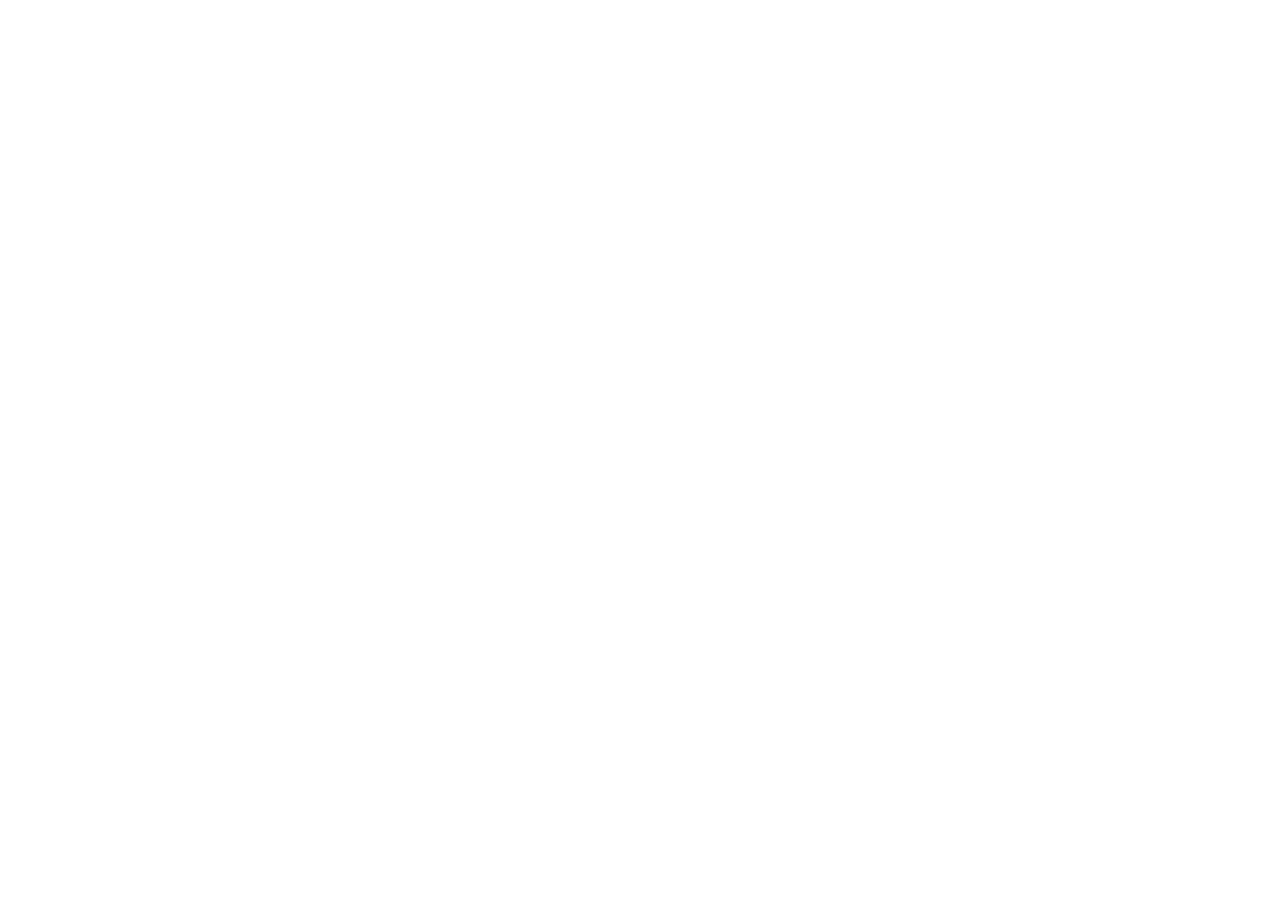
==== tableau.html @ 4c559501 "Add files via upload" ====
<!DOCTYPE html>
<html lang="en">
  <head>
    <meta charset="UTF-8" />
    <meta name="viewport" content="width=device-width, initial-scale=1.0" />
    <title>About Radiology</div>
    <link rel="stylesheet" href="css/tableaustyles.css" />
  </head>
  <body>
    <div class="common nav">Navigation
        <a href="index.html" target="_blank">Resume</a>
    </div>
    <div class="common mainbody">
        <h2>What is a career in Radiology like?</h1>
        <img src="https://www.verywellhealth.com/thmb/XtB7NxkjDjwad5Lp9zGRTseMl98=/1500x0/filters:no_upscale():max_bytes(150000):strip_icc()/iStock-1223789376-c9e6750f4ae643dca0b53292ca062e3b.jpg" alt="A Radiologist" width="25%" height=auto>
        <div class="req"> 
        <h3>What are the requirements for medical school?</h3> 
          On average, medical schools require:
          <ol>  
            <li>GPA</li>
              <ul>Overall GPA: 3.74</ul>
              <ul>BCPM GPA: 3.67</ul>
              <ul>Non-Science GPA: 3.83</ul>
            <li>MCAT</li>
              <ul>Average MACT: 511</ul>
            <li>Recommendation Letters</li>
              <ul>Average: 3</ul>
            </ol>
        </div> 
        <div class="req"> 
          <div class="school"><h2>Top 3 Schools and Requirements:</h2></div>
            <div class="school"><h3>University of Utah:</h3></div>
            <li>Degree</li>
              <ul>Must have completed a bachelor’s degree must be completed at a regionally accredited institution.</ul>
            <li>GPA & MCAT</li>
              <ul>An MCAT Total of 494-497 and an undergraduate GPA of 3.80 or higher</ul>
              <ul>An MCAT total of 498-499 and an undergraduate GPA of 3.60 or higher</ul>
              <ul>An MCAT total of 500 and an undergraduate GPA of 3.00 or higher</ul>
            <li>Recommendation Letters</li>
              <ul>3-4 Letters Required</ul>
            <br>
            <div class="school"><h3>Kansas University:</h3></div>
            <li>GPA</li>
              <ul>Between 3.0 and 4.0</ul>
            <li>MCAT</li>
              <ul>Minimum of 495</ul>
            <li>Recommendation Letters</li>
              <ul>3-5 Letters Required</ul>
              <br>
            <div class="school"><h3>University of Missouri - Kansas City:</h3></div>
            <li>Degree</li>
              <ul>Must have completed a bachelor’s degree must be completed at a regionally accredited institution.</ul>
            <li>GPA</li>
              <ul>Cummulative GPA: Minimum of 3.0</ul>
              <ul>BCPM GPA: Minimum of 3.0</ul>
            <li>MCAT</li>
              <ul>Minimum of 495</ul>
            <li>Recommendation Letters</li>
              <ul>Multiple Letters Required</ul>
          </div> 
        <h2>What does Radiology Residency entail?</h1>    
        <iframe width="560" height="315" src="https://www.youtube-nocookie.com/embed/tZgJdyhbvMY?si=cmX7p5BgKLJZMHeS" title="YouTube video player" frameborder="0" allow="accelerometer; autoplay; clipboard-write; encrypted-media; gyroscope; picture-in-picture; web-share" allowfullscreen></iframe>
        <br><br><br>
    <h2>Healthcare Spending Analysis</h2>
        <div class='tableauPlaceholder' id='viz1702060029742' style='position: relative'><noscript><a href='#'><img alt='The Shape of HealthCare Spending | #ProjectHealthViz ' src='https:&#47;&#47;public.tableau.com&#47;static&#47;images&#47;Th&#47;TheShapeofHealthCareSpendingProjectHealthViz&#47;TheShapeofHealthCareSpendingProjectHealthViz&#47;1_rss.png' style='border: none' /></a></noscript><object class='tableauViz'  style='display:none;'><param name='host_url' value='https%3A%2F%2Fpublic.tableau.com%2F' /> <param name='embed_code_version' value='3' /> <param name='site_root' value='' /><param name='name' value='TheShapeofHealthCareSpendingProjectHealthViz&#47;TheShapeofHealthCareSpendingProjectHealthViz' /><param name='tabs' value='no' /><param name='toolbar' value='yes' /><param name='static_image' value='https:&#47;&#47;public.tableau.com&#47;static&#47;images&#47;Th&#47;TheShapeofHealthCareSpendingProjectHealthViz&#47;TheShapeofHealthCareSpendingProjectHealthViz&#47;1.png' /> <param name='animate_transition' value='yes' /><param name='display_static_image' value='yes' /><param name='display_spinner' value='yes' /><param name='display_overlay' value='yes' /><param name='display_count' value='yes' /><param name='language' value='en-US' /></object></div>                <script type='text/javascript'>                    var divElement = document.getElementById('viz1702060029742');                    var vizElement = divElement.getElementsByTagName('object')[0];                    vizElement.style.width='1300px';vizElement.style.height='2027px';                    var scriptElement = document.createElement('script');                    scriptElement.src = 'https://public.tableau.com/javascripts/api/viz_v1.js';                    vizElement.parentNode.insertBefore(scriptElement, vizElement); </script>
    </div>
    <div class="common footer">Copyright &copy; 2023 Seth Macdonald <a href="#top"> Top of Page </a> </div>
    
    <div class="common header">A career in Radiology</div>
  </body>
</html>
---- css/tableaustyles.css ----
body{
    font-family: 'Franklin Gothic Medium', 'Arial Narrow', Arial, sans-serif;
    background-color: rgb(91, 91, 134);
    color: aliceblue;
}

a{ 
    color:rgb(139,247,247)
}

a:visited{
  color: bisque;
}

a:hover{
    font-size: 110%;
}

img{
    display: block;
    padding: 3px;
    margin: auto;
}

.riz{
  font-family: chiller, 'comic sans', wingdings, engravers, serif;
  font-size: xx-large;
  color: whitesmoke;
  text-decoration: wavy;
  background-color: goldenrod;
  border: solid whitesmoke 1px;
  border-top: none;
}
.riz:hover{
    display: block;
    text-align: center;
    font-size: 300%;
}

.common{
    padding: 5px;
    position: absolute;
}

.footer{
    position: fixed;
    background-color: rgb(2, 2, 117);
    border-top: 1px white solid;
    bottom: 0px;
    width: 100%;
    text-align: center;
    font-style: italic;
}

.nav{
    position: relative;
    float: right;
    z-index: 1;
}

.header{
    font-size: xx-large;
    font-weight: bolder;
    font-family: cursive;
    width: 100%;
    text-align: center;
}

.mainbody{
    top: 70px;
    bottom: 50px;
    width: 100%;
    text-align: center;
    color: white;
}

.req{
    font-size: medium;
    color: whitesmoke;
    font-family: 'Times New Roman', Times, serif;
    padding: 50px;
    text-align: left;
}

.school{
    font-size: medium;
    color: whitesmoke;
    font-family: 'Courier New', Courier, monospace;
}

.title{
    color: black;
}
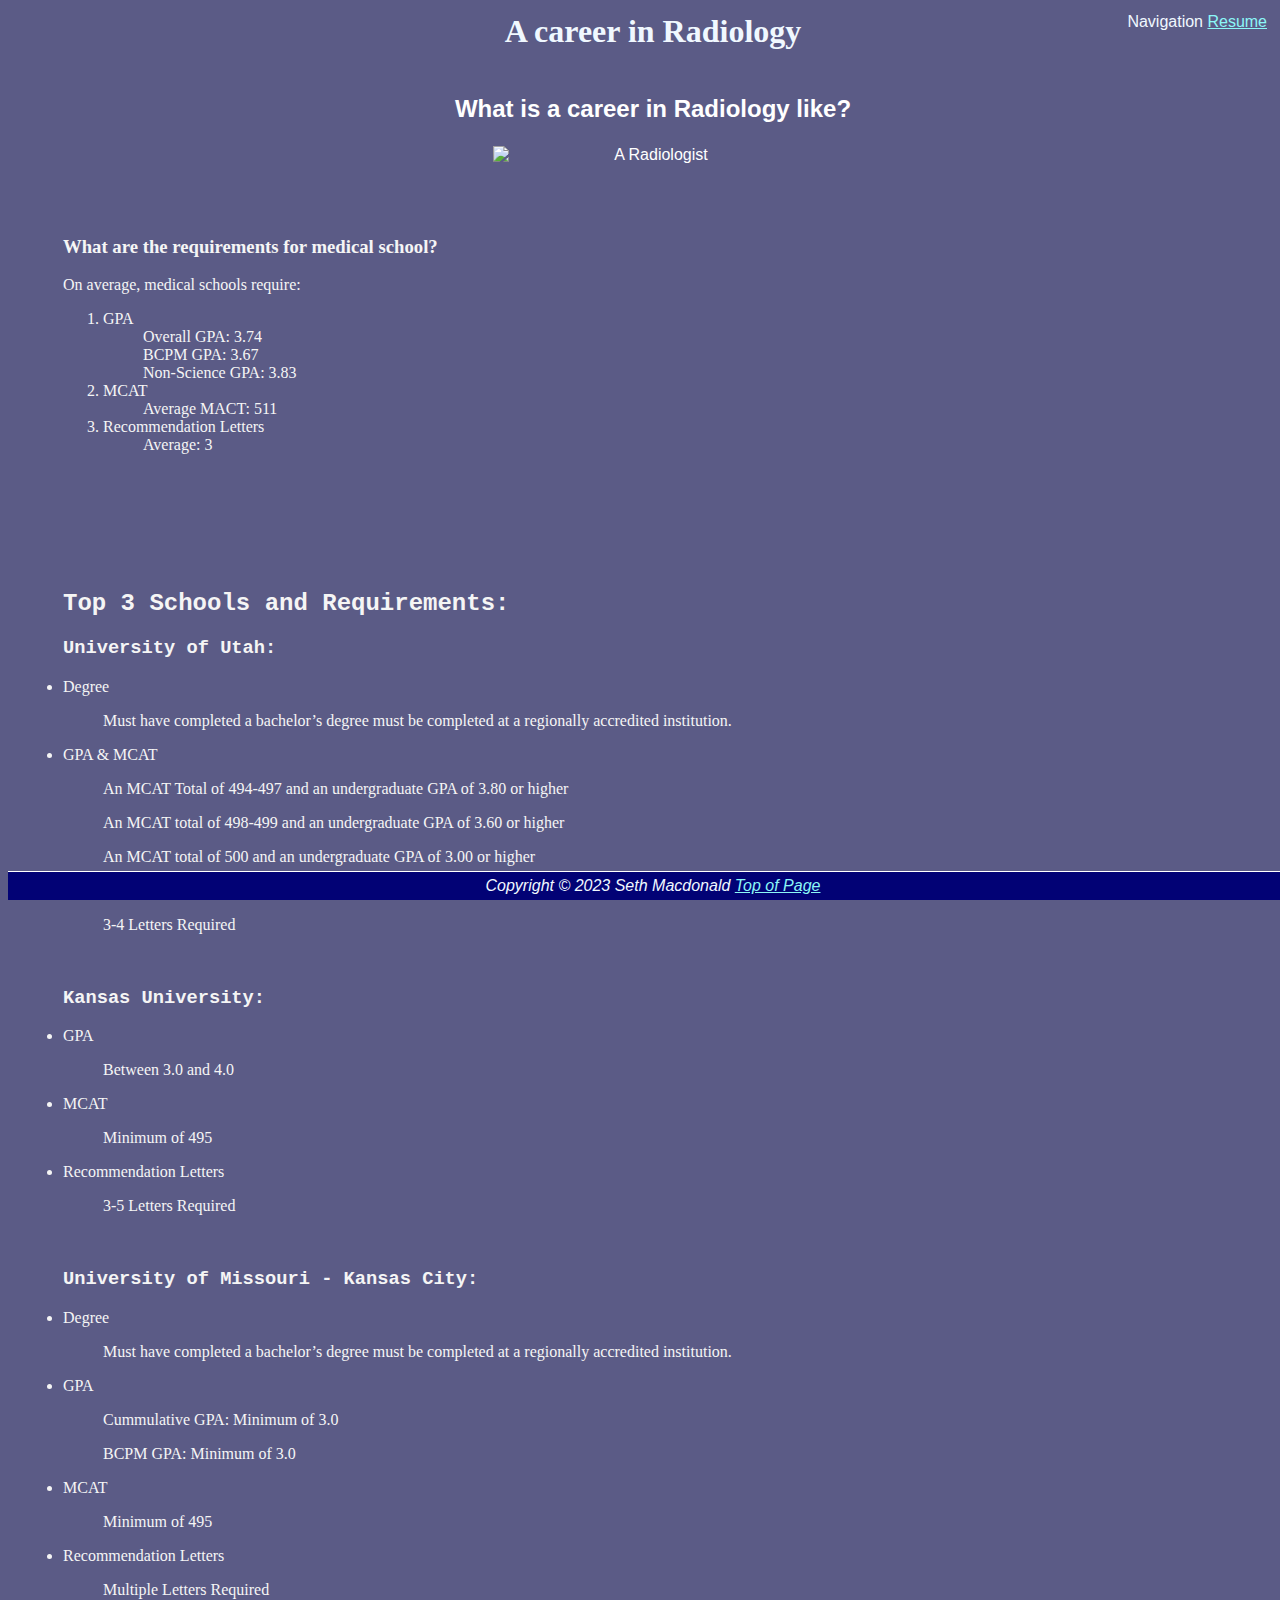
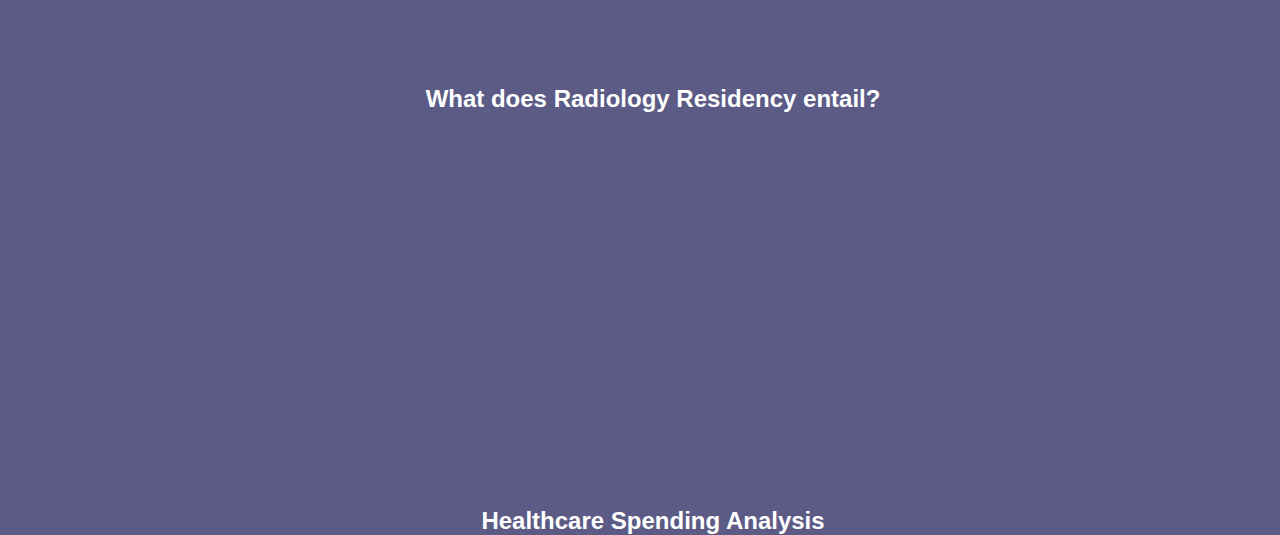
==== commit de37fb07: "Add files via upload" ====
--- a/tableau.html
+++ b/tableau.html
@@ -3,8 +3,8 @@
   <head>
     <meta charset="UTF-8" />
     <meta name="viewport" content="width=device-width, initial-scale=1.0" />
-    <title>About Radiology</div>
-    <link rel="stylesheet" href="css/tableaustyles.css" />
+    <title>About Radiology</title>
+    <link rel="stylesheet" href="css/tableaustyles.css"/>
   </head>
   <body>
     <div class="common nav">Navigation
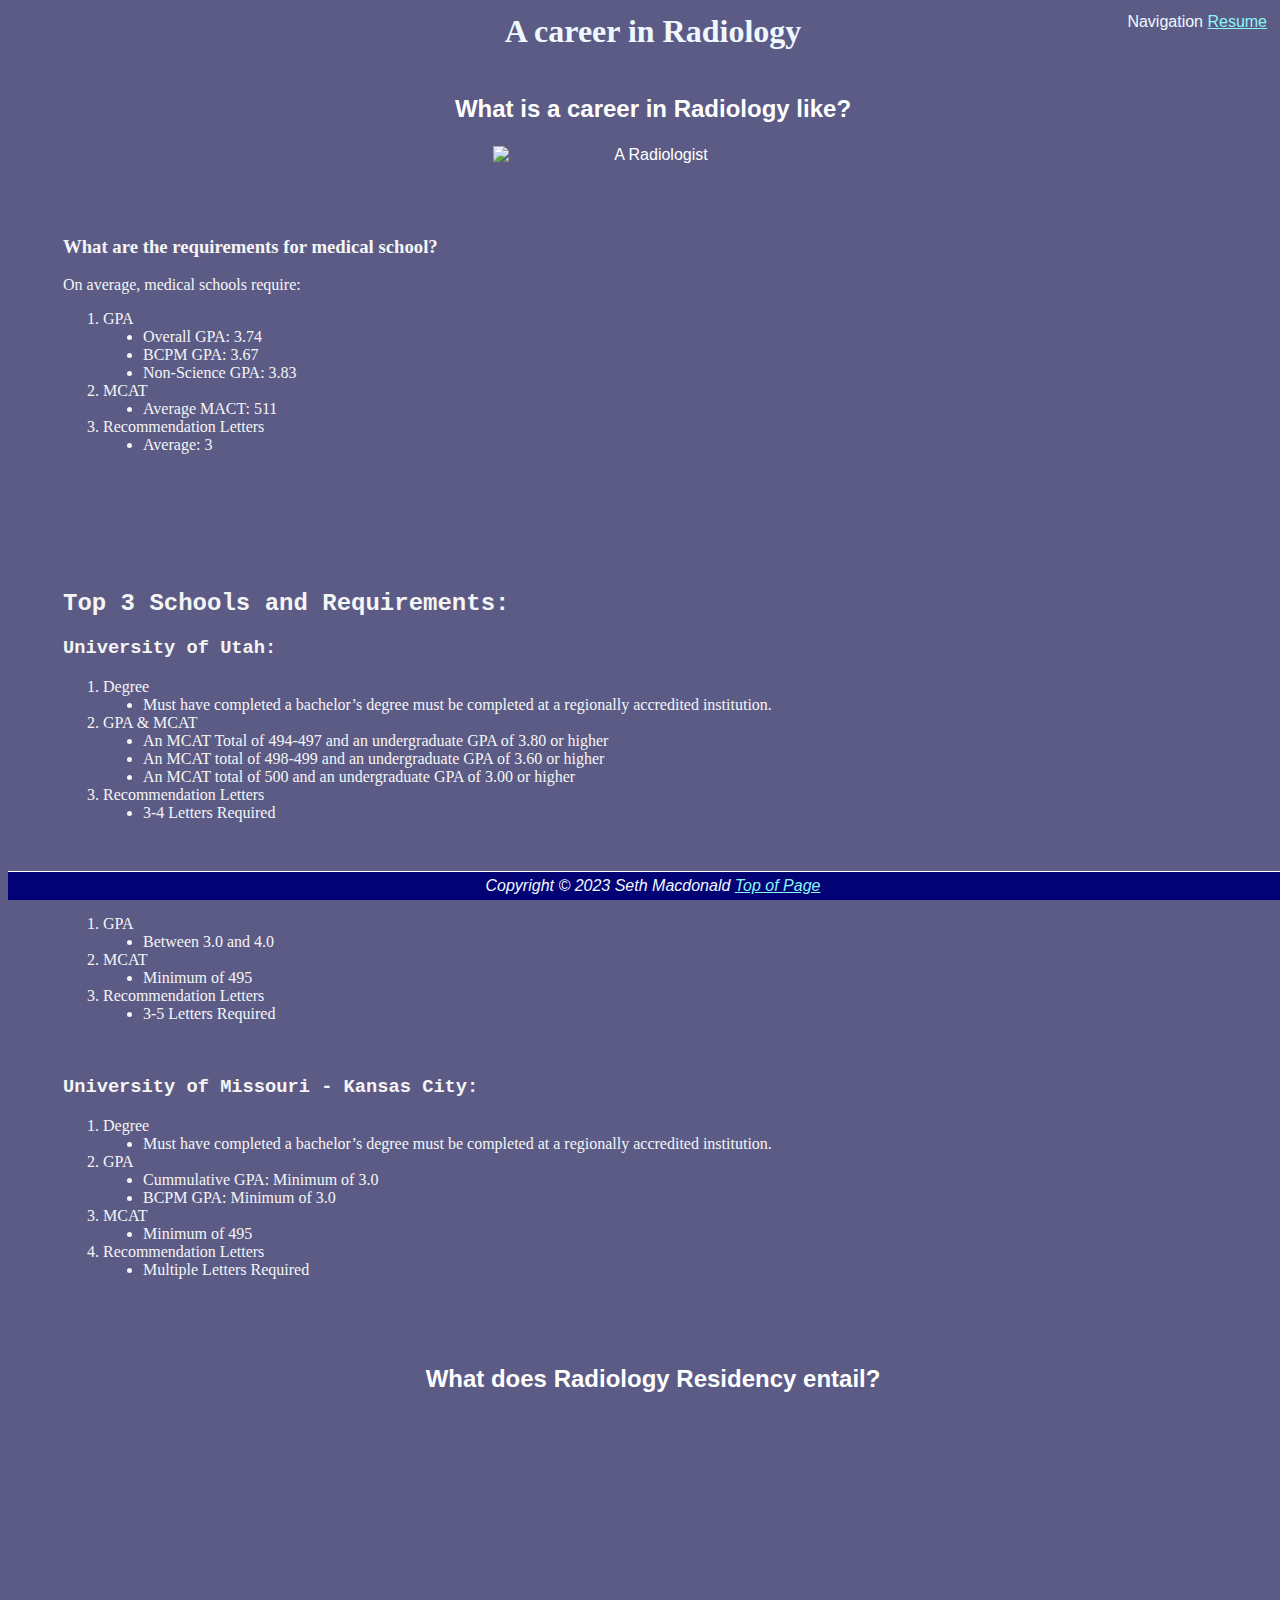
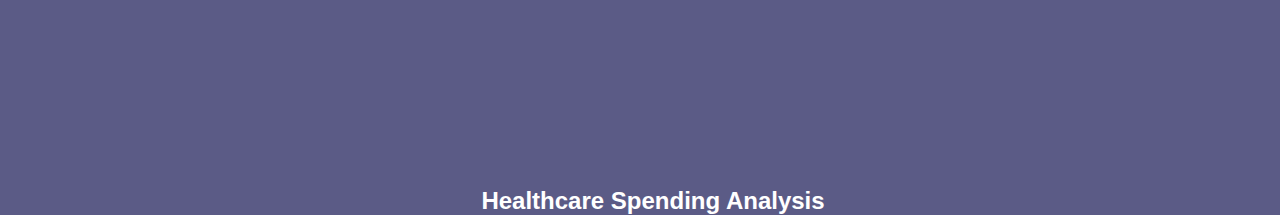
==== commit 7475a495: "Add files via upload" ====
--- a/tableau.html
+++ b/tableau.html
@@ -16,48 +16,95 @@
         <div class="req"> 
         <h3>What are the requirements for medical school?</h3> 
           On average, medical schools require:
-          <ol>  
-            <li>GPA</li>
-              <ul>Overall GPA: 3.74</ul>
-              <ul>BCPM GPA: 3.67</ul>
-              <ul>Non-Science GPA: 3.83</ul>
-            <li>MCAT</li>
-              <ul>Average MACT: 511</ul>
-            <li>Recommendation Letters</li>
-              <ul>Average: 3</ul>
-            </ol>
+          <ol>
+            <li>GPA
+              <ul>
+                <li>Overall GPA: 3.74</li>
+                <li>BCPM GPA: 3.67</li>
+                <li>Non-Science GPA: 3.83</li>
+              </ul>
+            </li>
+            <li>MCAT
+              <ul>
+                <li>Average MACT: 511</li>
+              </ul>
+            </li>
+            <li>Recommendation Letters
+              <ul>
+                <li>Average: 3</li>
+              </ul>
+            </li>
+          </ol>
         </div> 
         <div class="req"> 
           <div class="school"><h2>Top 3 Schools and Requirements:</h2></div>
             <div class="school"><h3>University of Utah:</h3></div>
-            <li>Degree</li>
-              <ul>Must have completed a bachelor’s degree must be completed at a regionally accredited institution.</ul>
-            <li>GPA & MCAT</li>
-              <ul>An MCAT Total of 494-497 and an undergraduate GPA of 3.80 or higher</ul>
-              <ul>An MCAT total of 498-499 and an undergraduate GPA of 3.60 or higher</ul>
-              <ul>An MCAT total of 500 and an undergraduate GPA of 3.00 or higher</ul>
-            <li>Recommendation Letters</li>
-              <ul>3-4 Letters Required</ul>
+            <ol>
+              <li>Degree
+                <ul>
+                  <li>Must have completed a bachelor’s degree must be completed at a regionally accredited institution.</li>
+                </ul>
+              </li>
+              <li>GPA & MCAT
+                <ul>
+                  <li>An MCAT Total of 494-497 and an undergraduate GPA of 3.80 or higher</li>
+                  <li>An MCAT total of 498-499 and an undergraduate GPA of 3.60 or higher</li>
+                  <li>An MCAT total of 500 and an undergraduate GPA of 3.00 or higher</li>
+                </ul>
+              </li>
+              <li>Recommendation Letters
+                <ul>
+                  <li>3-4 Letters Required</li>
+                </ul>
+              </li>
+            </ol>
+            
             <br>
             <div class="school"><h3>Kansas University:</h3></div>
-            <li>GPA</li>
-              <ul>Between 3.0 and 4.0</ul>
-            <li>MCAT</li>
-              <ul>Minimum of 495</ul>
-            <li>Recommendation Letters</li>
-              <ul>3-5 Letters Required</ul>
-              <br>
+            <ol>
+              <li>GPA
+                <ul>
+                  <li>Between 3.0 and 4.0</li>
+                </ul>
+              </li>
+              <li>MCAT
+                <ul>
+                  <li>Minimum of 495</li>
+                </ul>
+              </li>
+              <li>Recommendation Letters
+                <ul>
+                  <li>3-5 Letters Required</li>
+                </ul>
+              </li>
+            </ol>
+            <br>
             <div class="school"><h3>University of Missouri - Kansas City:</h3></div>
-            <li>Degree</li>
-              <ul>Must have completed a bachelor’s degree must be completed at a regionally accredited institution.</ul>
-            <li>GPA</li>
-              <ul>Cummulative GPA: Minimum of 3.0</ul>
-              <ul>BCPM GPA: Minimum of 3.0</ul>
-            <li>MCAT</li>
-              <ul>Minimum of 495</ul>
-            <li>Recommendation Letters</li>
-              <ul>Multiple Letters Required</ul>
-          </div> 
+            <ol>
+              <li>Degree
+                <ul>
+                  <li>Must have completed a bachelor’s degree must be completed at a regionally accredited institution.</li>
+                </ul>
+              </li>
+              <li>GPA
+                <ul>
+                  <li>Cummulative GPA: Minimum of 3.0</li>
+                  <li>BCPM GPA: Minimum of 3.0</li>
+                </ul>
+              </li>
+              <li>MCAT
+                <ul>
+                  <li>Minimum of 495</li>
+                </ul>
+              </li>
+              <li>Recommendation Letters
+                <ul>
+                  <li>Multiple Letters Required</li>
+                </ul>
+              </li>
+            </ol>          
+          </div>
+
         <h2>What does Radiology Residency entail?</h1>    
         <iframe width="560" height="315" src="https://www.youtube-nocookie.com/embed/tZgJdyhbvMY?si=cmX7p5BgKLJZMHeS" title="YouTube video player" frameborder="0" allow="accelerometer; autoplay; clipboard-write; encrypted-media; gyroscope; picture-in-picture; web-share" allowfullscreen></iframe>
         <br><br><br>
--- a/css/tableaustyles.css
+++ b/css/tableaustyles.css
@@ -90,4 +90,8 @@
 
 .title{
     color: black;
-}+}
+
+ul {
+    list-style-type: disc; /* or another value like 'circle' or 'square' */
+  }